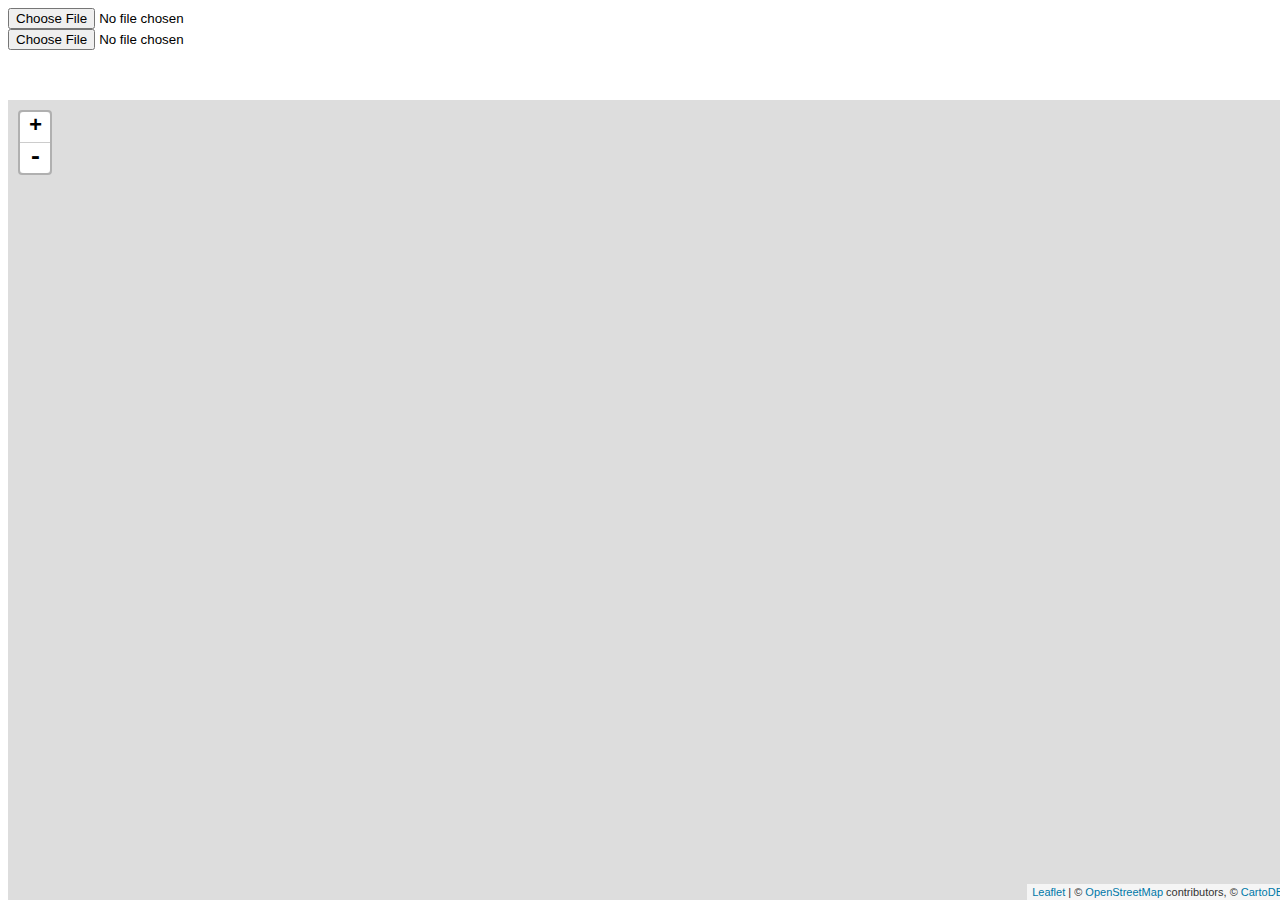
==== index.html @ 50334c2f "add font awesome" ====
<!DOCTYPE html>
<html lang="en">

<head>
    <meta charset="UTF-8">
    <title>gpx-parser</title>
    <script src='js/jquery.js'></script>
    <!--<link rel="stylesheet" href="https://unpkg.com/leaflet@1.0.3/dist/leaflet.css"
    integrity="sha512-07I2e+7D8p6he1SIM+1twR5TIrhUQn9+I6yjqD53JQjFiMf8EtC93ty0/5vJTZGF8aAocvHYNEDJajGdNx1IsQ=="
    crossorigin=""/>
  <!--<script src="https://unpkg.com/leaflet@1.0.3/dist/leaflet.js"
    integrity="sha512-A7vV8IFfih/D732iSSKi20u/ooOfj/AGehOKq0f4vLT1Zr2Y+RX7C+w8A1gaSasGtRUZpF/NZgzSAu4/Gc41Lg=="
    crossorigin=""></script>-->
    <script src="leaflet/leaflet.js"></script>
    <!--<script src="js/leaflet.filelayer.js"></script>-->
    <!--<script src="https://unpkg.com/leaflet-filelayer@0.6.0"></script> charge fichier-->
    <script src="js/togeojson.js"></script>
    <script src="js/leaflet.filelayer.js"></script>
    <script src='js/jquery.js'></script>
    <script src='js/script.js'></script>
    <script src='js/easy-button.js'></script>
    <script src='js/Path.Drag.js'></script>
    <script src='js/Leaflet.ImageOverlay.Rotated.js'></script>
    <script src='js/Leaflet.Path.Transform.js'></script>
    <script src='js/Leaflet.Editable.js'></script>
    <!--<script src="js/leaflet.distortableimage.js"></script>-->
    <link rel="stylesheet" href="css/style.css" />
    <link rel="stylesheet" href="leaflet/leaflet.css" />
    <link rel="stylesheet" href="css/easy-button.css" />
    <link rel="stylesheet" href="font-awesome-4.7.0/css/font-awesome.min.css">
</head>

<body onload="">
    <div id="map"></div>
    <input type="file" id="gpx-input" /><br>
    <input type="file" id="image-input" />
</body>

<script>
    document.getElementById('image-input')
        .addEventListener('change', readImage, false);
    document.getElementById('gpx-input')
        .addEventListener('change', readGPXFile, false);

    // create the slippy map
    var map = new L.Map('map').setView([48, -1], 5);
    var positron = L.tileLayer('http://{s}.basemaps.cartocdn.com/light_all/{z}/{x}/{y}.png', {
        attribution: '&copy; <a href="http://www.openstreetmap.org/copyright">OpenStreetMap</a> contributors, &copy; <a href="http://cartodb.com/attributions">CartoDB</a>',
        maxNativeZoom: 18,
        maxZoom: 24
    }).addTo(map);


</script>



</html>
---- css/style.css ----
html, body,{
    width: 100%;
    height: 100%;
    margin: 0;
    padding: 0;
}
#map {
  width: 100%;
  height: 800px;
    position: absolute;
    top: 100px;
    bottom: 0;
}
.shadow {
    box-shadow: 0 0 25px 0 rgba(0,0,0,0.15);
}
.round-bottomleft {
    border-bottom-left-radius: 3px;
}
.mapboxgl-ctrl-nav > a {
    border-color: rgba(0,0,0,.1);
}
@media only screen and (max-width:640px) {
    .leaflet-left .leaflet-control,
    .mapboxgl-ctrl-top-left .mapboxgl-ctrl {
        margin-top: 70px;
    }
    .round-bottomleft {
        border-bottom-left-radius: 0;
    }
    .mobile-fullwidth {
        width: 100%;
        height: 60px;
        overflow: auto;
    }
}

.opacity{
  font-size: 0.7em;
}
---- leaflet/leaflet.css ----
/* required styles */

.leaflet-pane,
.leaflet-tile,
.leaflet-marker-icon,
.leaflet-marker-shadow,
.leaflet-tile-container,
.leaflet-pane > svg,
.leaflet-pane > canvas,
.leaflet-zoom-box,
.leaflet-image-layer,
.leaflet-layer {
	position: absolute;
	left: 0;
	top: 0;
	}
.leaflet-container {
	overflow: hidden;
	}
.leaflet-tile,
.leaflet-marker-icon,
.leaflet-marker-shadow {
	-webkit-user-select: none;
	   -moz-user-select: none;
	        user-select: none;
	  -webkit-user-drag: none;
	}
/* Safari renders non-retina tile on retina better with this, but Chrome is worse */
.leaflet-safari .leaflet-tile {
	image-rendering: -webkit-optimize-contrast;
	}
/* hack that prevents hw layers "stretching" when loading new tiles */
.leaflet-safari .leaflet-tile-container {
	width: 1600px;
	height: 1600px;
	-webkit-transform-origin: 0 0;
	}
.leaflet-marker-icon,
.leaflet-marker-shadow {
	display: block;
	}
/* .leaflet-container svg: reset svg max-width decleration shipped in Joomla! (joomla.org) 3.x */
/* .leaflet-container img: map is broken in FF if you have max-width: 100% on tiles */
.leaflet-container .leaflet-overlay-pane svg,
.leaflet-container .leaflet-marker-pane img,
.leaflet-container .leaflet-shadow-pane img,
.leaflet-container .leaflet-tile-pane img,
.leaflet-container img.leaflet-image-layer {
	max-width: none !important;
	}

.leaflet-container.leaflet-touch-zoom {
	-ms-touch-action: pan-x pan-y;
	touch-action: pan-x pan-y;
	}
.leaflet-container.leaflet-touch-drag {
	-ms-touch-action: pinch-zoom;
	}
.leaflet-container.leaflet-touch-drag.leaflet-touch-zoom {
	-ms-touch-action: none;
	touch-action: none;
}
.leaflet-tile {
	filter: inherit;
	visibility: hidden;
	}
.leaflet-tile-loaded {
	visibility: inherit;
	}
.leaflet-zoom-box {
	width: 0;
	height: 0;
	-moz-box-sizing: border-box;
	     box-sizing: border-box;
	z-index: 800;
	}
/* workaround for https://bugzilla.mozilla.org/show_bug.cgi?id=888319 */
.leaflet-overlay-pane svg {
	-moz-user-select: none;
	}

.leaflet-pane         { z-index: 400; }

.leaflet-tile-pane    { z-index: 200; }
.leaflet-overlay-pane { z-index: 400; }
.leaflet-shadow-pane  { z-index: 500; }
.leaflet-marker-pane  { z-index: 600; }
.leaflet-tooltip-pane   { z-index: 650; }
.leaflet-popup-pane   { z-index: 700; }

.leaflet-map-pane canvas { z-index: 100; }
.leaflet-map-pane svg    { z-index: 200; }

.leaflet-vml-shape {
	width: 1px;
	height: 1px;
	}
.lvml {
	behavior: url(#default#VML);
	display: inline-block;
	position: absolute;
	}


/* control positioning */

.leaflet-control {
	position: relative;
	z-index: 800;
	pointer-events: visiblePainted; /* IE 9-10 doesn't have auto */
	pointer-events: auto;
	}
.leaflet-top,
.leaflet-bottom {
	position: absolute;
	z-index: 1000;
	pointer-events: none;
	}
.leaflet-top {
	top: 0;
	}
.leaflet-right {
	right: 0;
	}
.leaflet-bottom {
	bottom: 0;
	}
.leaflet-left {
	left: 0;
	}
.leaflet-control {
	float: left;
	clear: both;
	}
.leaflet-right .leaflet-control {
	float: right;
	}
.leaflet-top .leaflet-control {
	margin-top: 10px;
	}
.leaflet-bottom .leaflet-control {
	margin-bottom: 10px;
	}
.leaflet-left .leaflet-control {
	margin-left: 10px;
	}
.leaflet-right .leaflet-control {
	margin-right: 10px;
	}


/* zoom and fade animations */

.leaflet-fade-anim .leaflet-tile {
	will-change: opacity;
	}
.leaflet-fade-anim .leaflet-popup {
	opacity: 0;
	-webkit-transition: opacity 0.2s linear;
	   -moz-transition: opacity 0.2s linear;
	     -o-transition: opacity 0.2s linear;
	        transition: opacity 0.2s linear;
	}
.leaflet-fade-anim .leaflet-map-pane .leaflet-popup {
	opacity: 1;
	}
.leaflet-zoom-animated {
	-webkit-transform-origin: 0 0;
	    -ms-transform-origin: 0 0;
	        transform-origin: 0 0;
	}
.leaflet-zoom-anim .leaflet-zoom-animated {
	will-change: transform;
	}
.leaflet-zoom-anim .leaflet-zoom-animated {
	-webkit-transition: -webkit-transform 0.25s cubic-bezier(0,0,0.25,1);
	   -moz-transition:    -moz-transform 0.25s cubic-bezier(0,0,0.25,1);
	     -o-transition:      -o-transform 0.25s cubic-bezier(0,0,0.25,1);
	        transition:         transform 0.25s cubic-bezier(0,0,0.25,1);
	}
.leaflet-zoom-anim .leaflet-tile,
.leaflet-pan-anim .leaflet-tile {
	-webkit-transition: none;
	   -moz-transition: none;
	     -o-transition: none;
	        transition: none;
	}

.leaflet-zoom-anim .leaflet-zoom-hide {
	visibility: hidden;
	}


/* cursors */

.leaflet-interactive {
	cursor: pointer;
	}
.leaflet-grab {
	cursor: -webkit-grab;
	cursor:    -moz-grab;
	}
.leaflet-crosshair,
.leaflet-crosshair .leaflet-interactive {
	cursor: crosshair;
	}
.leaflet-popup-pane,
.leaflet-control {
	cursor: auto;
	}
.leaflet-dragging .leaflet-grab,
.leaflet-dragging .leaflet-grab .leaflet-interactive,
.leaflet-dragging .leaflet-marker-draggable {
	cursor: move;
	cursor: -webkit-grabbing;
	cursor:    -moz-grabbing;
	}

/* marker & overlays interactivity */
.leaflet-marker-icon,
.leaflet-marker-shadow,
.leaflet-image-layer,
.leaflet-pane > svg path,
.leaflet-tile-container {
	pointer-events: none;
	}

.leaflet-marker-icon.leaflet-interactive,
.leaflet-image-layer.leaflet-interactive,
.leaflet-pane > svg path.leaflet-interactive {
	pointer-events: visiblePainted; /* IE 9-10 doesn't have auto */
	pointer-events: auto;
	}

/* visual tweaks */

.leaflet-container {
	background: #ddd;
	outline: 0;
	}
.leaflet-container a {
	color: #0078A8;
	}
.leaflet-container a.leaflet-active {
	outline: 2px solid orange;
	}
.leaflet-zoom-box {
	border: 2px dotted #38f;
	background: rgba(255,255,255,0.5);
	}


/* general typography */
.leaflet-container {
	font: 12px/1.5 "Helvetica Neue", Arial, Helvetica, sans-serif;
	}


/* general toolbar styles */

.leaflet-bar {
	box-shadow: 0 1px 5px rgba(0,0,0,0.65);
	border-radius: 4px;
	}
.leaflet-bar a,
.leaflet-bar a:hover {
	background-color: #fff;
	border-bottom: 1px solid #ccc;
	width: 26px;
	height: 26px;
	line-height: 26px;
	display: block;
	text-align: center;
	text-decoration: none;
	color: black;
	}
.leaflet-bar a,
.leaflet-control-layers-toggle {
	background-position: 50% 50%;
	background-repeat: no-repeat;
	display: block;
	}
.leaflet-bar a:hover {
	background-color: #f4f4f4;
	}
.leaflet-bar a:first-child {
	border-top-left-radius: 4px;
	border-top-right-radius: 4px;
	}
.leaflet-bar a:last-child {
	border-bottom-left-radius: 4px;
	border-bottom-right-radius: 4px;
	border-bottom: none;
	}
.leaflet-bar a.leaflet-disabled {
	cursor: default;
	background-color: #f4f4f4;
	color: #bbb;
	}

.leaflet-touch .leaflet-bar a {
	width: 30px;
	height: 30px;
	line-height: 30px;
	}


/* zoom control */

.leaflet-control-zoom-in,
.leaflet-control-zoom-out {
	font: bold 18px 'Lucida Console', Monaco, monospace;
	text-indent: 1px;
	}
.leaflet-control-zoom-out {
	font-size: 20px;
	}

.leaflet-touch .leaflet-control-zoom-in {
	font-size: 22px;
	}
.leaflet-touch .leaflet-control-zoom-out {
	font-size: 24px;
	}


/* layers control */

.leaflet-control-layers {
	box-shadow: 0 1px 5px rgba(0,0,0,0.4);
	background: #fff;
	border-radius: 5px;
	}
.leaflet-control-layers-toggle {
	background-image: url(images/layers.png);
	width: 36px;
	height: 36px;
	}
.leaflet-retina .leaflet-control-layers-toggle {
	background-image: url(images/layers-2x.png);
	background-size: 26px 26px;
	}
.leaflet-touch .leaflet-control-layers-toggle {
	width: 44px;
	height: 44px;
	}
.leaflet-control-layers .leaflet-control-layers-list,
.leaflet-control-layers-expanded .leaflet-control-layers-toggle {
	display: none;
	}
.leaflet-control-layers-expanded .leaflet-control-layers-list {
	display: block;
	position: relative;
	}
.leaflet-control-layers-expanded {
	padding: 6px 10px 6px 6px;
	color: #333;
	background: #fff;
	}
.leaflet-control-layers-scrollbar {
	overflow-y: scroll;
	padding-right: 5px;
	}
.leaflet-control-layers-selector {
	margin-top: 2px;
	position: relative;
	top: 1px;
	}
.leaflet-control-layers label {
	display: block;
	}
.leaflet-control-layers-separator {
	height: 0;
	border-top: 1px solid #ddd;
	margin: 5px -10px 5px -6px;
	}

/* Default icon URLs */
.leaflet-default-icon-path {
	background-image: url(images/marker-icon.png);
	}


/* attribution and scale controls */

.leaflet-container .leaflet-control-attribution {
	background: #fff;
	background: rgba(255, 255, 255, 0.7);
	margin: 0;
	}
.leaflet-control-attribution,
.leaflet-control-scale-line {
	padding: 0 5px;
	color: #333;
	}
.leaflet-control-attribution a {
	text-decoration: none;
	}
.leaflet-control-attribution a:hover {
	text-decoration: underline;
	}
.leaflet-container .leaflet-control-attribution,
.leaflet-container .leaflet-control-scale {
	font-size: 11px;
	}
.leaflet-left .leaflet-control-scale {
	margin-left: 5px;
	}
.leaflet-bottom .leaflet-control-scale {
	margin-bottom: 5px;
	}
.leaflet-control-scale-line {
	border: 2px solid #777;
	border-top: none;
	line-height: 1.1;
	padding: 2px 5px 1px;
	font-size: 11px;
	white-space: nowrap;
	overflow: hidden;
	-moz-box-sizing: border-box;
	     box-sizing: border-box;

	background: #fff;
	background: rgba(255, 255, 255, 0.5);
	}
.leaflet-control-scale-line:not(:first-child) {
	border-top: 2px solid #777;
	border-bottom: none;
	margin-top: -2px;
	}
.leaflet-control-scale-line:not(:first-child):not(:last-child) {
	border-bottom: 2px solid #777;
	}

.leaflet-touch .leaflet-control-attribution,
.leaflet-touch .leaflet-control-layers,
.leaflet-touch .leaflet-bar {
	box-shadow: none;
	}
.leaflet-touch .leaflet-control-layers,
.leaflet-touch .leaflet-bar {
	border: 2px solid rgba(0,0,0,0.2);
	background-clip: padding-box;
	}


/* popup */

.leaflet-popup {
	position: absolute;
	text-align: center;
	margin-bottom: 20px;
	}
.leaflet-popup-content-wrapper {
	padding: 1px;
	text-align: left;
	border-radius: 12px;
	}
.leaflet-popup-content {
	margin: 13px 19px;
	line-height: 1.4;
	}
.leaflet-popup-content p {
	margin: 18px 0;
	}
.leaflet-popup-tip-container {
	width: 40px;
	height: 20px;
	position: absolute;
	left: 50%;
	margin-left: -20px;
	overflow: hidden;
	pointer-events: none;
	}
.leaflet-popup-tip {
	width: 17px;
	height: 17px;
	padding: 1px;

	margin: -10px auto 0;

	-webkit-transform: rotate(45deg);
	   -moz-transform: rotate(45deg);
	    -ms-transform: rotate(45deg);
	     -o-transform: rotate(45deg);
	        transform: rotate(45deg);
	}
.leaflet-popup-content-wrapper,
.leaflet-popup-tip {
	background: white;
	color: #333;
	box-shadow: 0 3px 14px rgba(0,0,0,0.4);
	}
.leaflet-container a.leaflet-popup-close-button {
	position: absolute;
	top: 0;
	right: 0;
	padding: 4px 4px 0 0;
	border: none;
	text-align: center;
	width: 18px;
	height: 14px;
	font: 16px/14px Tahoma, Verdana, sans-serif;
	color: #c3c3c3;
	text-decoration: none;
	font-weight: bold;
	background: transparent;
	}
.leaflet-container a.leaflet-popup-close-button:hover {
	color: #999;
	}
.leaflet-popup-scrolled {
	overflow: auto;
	border-bottom: 1px solid #ddd;
	border-top: 1px solid #ddd;
	}

.leaflet-oldie .leaflet-popup-content-wrapper {
	zoom: 1;
	}
.leaflet-oldie .leaflet-popup-tip {
	width: 24px;
	margin: 0 auto;

	-ms-filter: "progid:DXImageTransform.Microsoft.Matrix(M11=0.70710678, M12=0.70710678, M21=-0.70710678, M22=0.70710678)";
	filter: progid:DXImageTransform.Microsoft.Matrix(M11=0.70710678, M12=0.70710678, M21=-0.70710678, M22=0.70710678);
	}
.leaflet-oldie .leaflet-popup-tip-container {
	margin-top: -1px;
	}

.leaflet-oldie .leaflet-control-zoom,
.leaflet-oldie .leaflet-control-layers,
.leaflet-oldie .leaflet-popup-content-wrapper,
.leaflet-oldie .leaflet-popup-tip {
	border: 1px solid #999;
	}


/* div icon */

.leaflet-div-icon {
	background: #fff;
	border: 1px solid #666;
	}


/* Tooltip */
/* Base styles for the element that has a tooltip */
.leaflet-tooltip {
	position: absolute;
	padding: 6px;
	background-color: #fff;
	border: 1px solid #fff;
	border-radius: 3px;
	color: #222;
	white-space: nowrap;
	-webkit-user-select: none;
	-moz-user-select: none;
	-ms-user-select: none;
	user-select: none;
	pointer-events: none;
	box-shadow: 0 1px 3px rgba(0,0,0,0.4);
	}
.leaflet-tooltip.leaflet-clickable {
	cursor: pointer;
	pointer-events: auto;
	}
.leaflet-tooltip-top:before,
.leaflet-tooltip-bottom:before,
.leaflet-tooltip-left:before,
.leaflet-tooltip-right:before {
	position: absolute;
	pointer-events: none;
	border: 6px solid transparent;
	background: transparent;
	content: "";
	}

/* Directions */

.leaflet-tooltip-bottom {
	margin-top: 6px;
}
.leaflet-tooltip-top {
	margin-top: -6px;
}
.leaflet-tooltip-bottom:before,
.leaflet-tooltip-top:before {
	left: 50%;
	margin-left: -6px;
	}
.leaflet-tooltip-top:before {
	bottom: 0;
	margin-bottom: -12px;
	border-top-color: #fff;
	}
.leaflet-tooltip-bottom:before {
	top: 0;
	margin-top: -12px;
	margin-left: -6px;
	border-bottom-color: #fff;
	}
.leaflet-tooltip-left {
	margin-left: -6px;
}
.leaflet-tooltip-right {
	margin-left: 6px;
}
.leaflet-tooltip-left:before,
.leaflet-tooltip-right:before {
	top: 50%;
	margin-top: -6px;
	}
.leaflet-tooltip-left:before {
	right: 0;
	margin-right: -12px;
	border-left-color: #fff;
	}
.leaflet-tooltip-right:before {
	left: 0;
	margin-left: -12px;
	border-right-color: #fff;
	}
---- css/easy-button.css ----
.leaflet-bar button,
.leaflet-bar button:hover {
  background-color: #fff;
  border: none;
  border-bottom: 1px solid #ccc;
  width: 26px;
  height: 26px;
  line-height: 26px;
  display: block;
  text-align: center;
  text-decoration: none;
  color: black;
}

.leaflet-bar button {
  background-position: 50% 50%;
  background-repeat: no-repeat;
  overflow: hidden;
  display: block;
}

.leaflet-bar button:hover {
  background-color: #f4f4f4;
}

.leaflet-bar button:first-of-type {
  border-top-left-radius: 4px;
  border-top-right-radius: 4px;
}

.leaflet-bar button:last-of-type {
  border-bottom-left-radius: 4px;
  border-bottom-right-radius: 4px;
  border-bottom: none;
}

.leaflet-bar.disabled,
.leaflet-bar button.disabled {
  cursor: default;
  pointer-events: none;
  opacity: .4;
}

.easy-button-button .button-state{
  display: block;
  width: 100%;
  height: 100%;
  position: relative;
}


.leaflet-touch .leaflet-bar button {
  width: 30px;
  height: 30px;
  line-height: 30px;
}
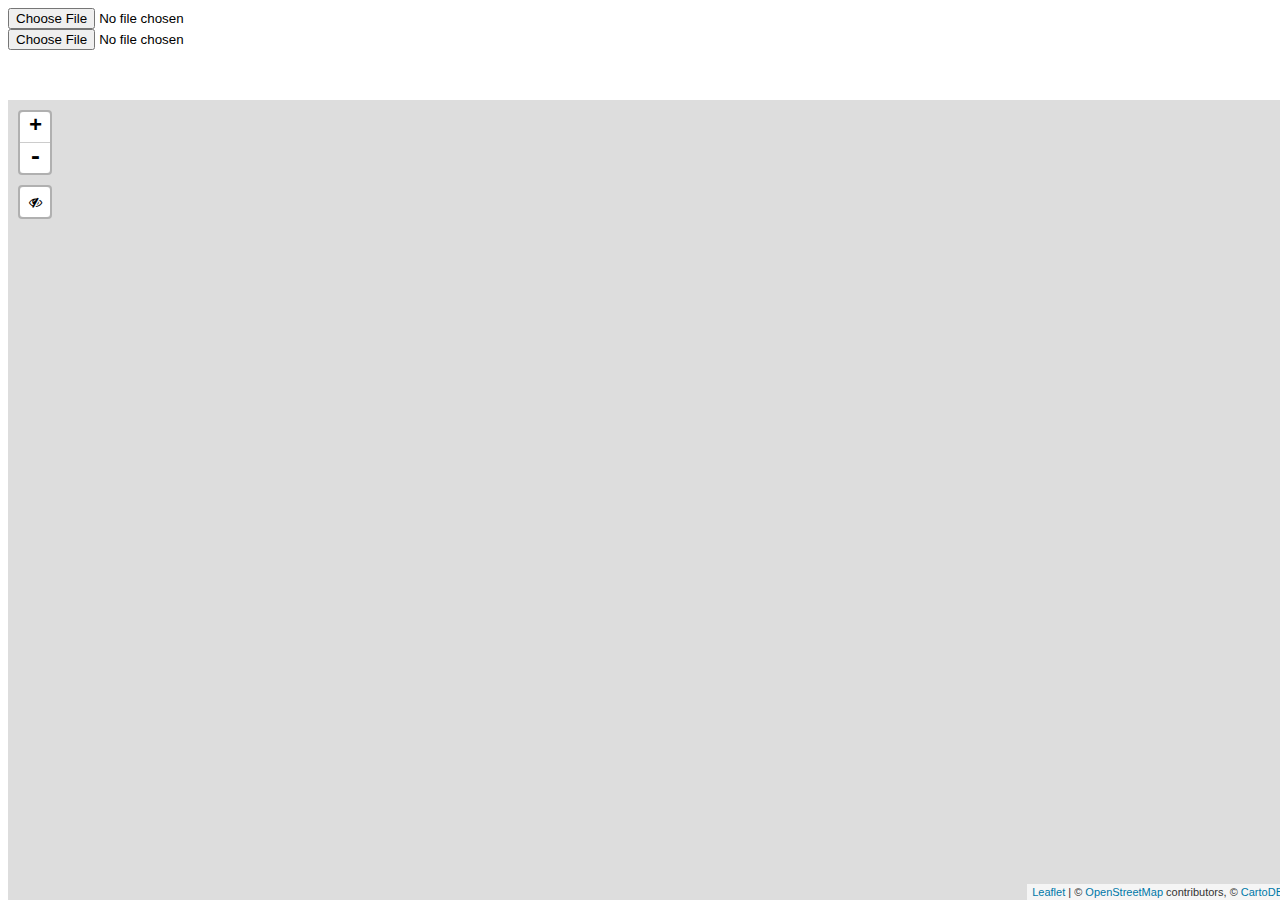
==== commit 5b1f8768: "ajout fonction hide map" ====
--- a/index.html
+++ b/index.html
@@ -44,12 +44,29 @@
 
     // create the slippy map
     var map = new L.Map('map').setView([48, -1], 5);
-    var positron = L.tileLayer('http://{s}.basemaps.cartocdn.com/light_all/{z}/{x}/{y}.png', {
+    var positron;
+    positron = L.tileLayer('http://{s}.basemaps.cartocdn.com/light_all/{z}/{x}/{y}.png', {
         attribution: '&copy; <a href="http://www.openstreetmap.org/copyright">OpenStreetMap</a> contributors, &copy; <a href="http://cartodb.com/attributions">CartoDB</a>',
         maxNativeZoom: 18,
         maxZoom: 24
     }).addTo(map);
 
+    var hide = 0;
+    L.easyButton( '<span class="fa fa-eye-slash aria-hidden="true""></span>', function(){
+//desactivate the map
+if(hide==0){
+  hide=1;
+  map.removeLayer(positron);
+}
+else{
+  hide=0;
+  positron = L.tileLayer('http://{s}.basemaps.cartocdn.com/light_all/{z}/{x}/{y}.png', {
+      attribution: '&copy; <a href="http://www.openstreetmap.org/copyright">OpenStreetMap</a> contributors, &copy; <a href="http://cartodb.com/attributions">CartoDB</a>',
+      maxNativeZoom: 18,
+      maxZoom: 24
+  }).addTo(map);
+}
+}).addTo(map);
 
 </script>
 
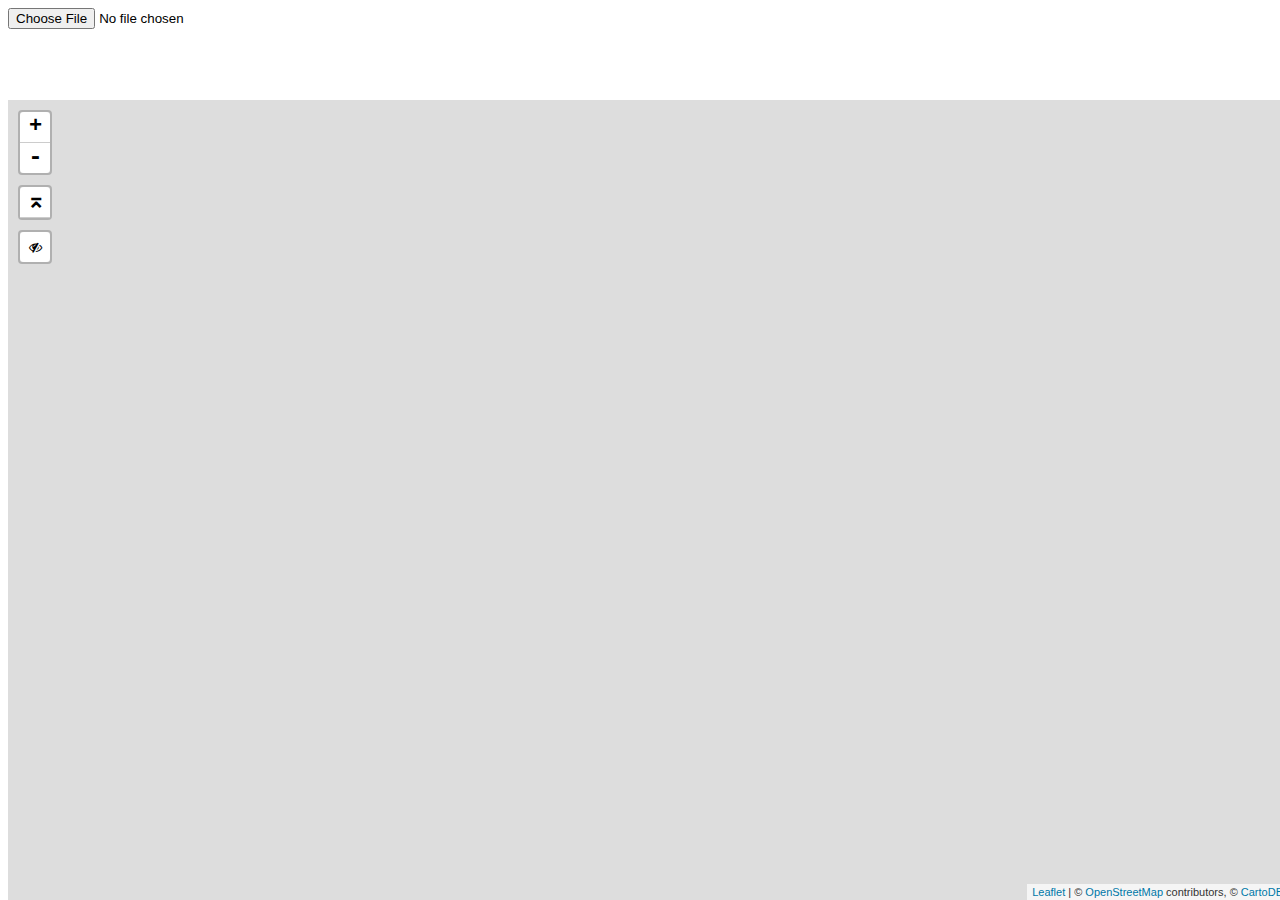
==== commit d47f628f: "ajout filelayerupload pour le gpx" ====
--- a/index.html
+++ b/index.html
@@ -1,29 +1,21 @@
 <!DOCTYPE html>
-<html lang="en">
+<html>
 
 <head>
     <meta charset="UTF-8">
-    <title>gpx-parser</title>
-    <script src='js/jquery.js'></script>
-    <!--<link rel="stylesheet" href="https://unpkg.com/leaflet@1.0.3/dist/leaflet.css"
-    integrity="sha512-07I2e+7D8p6he1SIM+1twR5TIrhUQn9+I6yjqD53JQjFiMf8EtC93ty0/5vJTZGF8aAocvHYNEDJajGdNx1IsQ=="
-    crossorigin=""/>
-  <!--<script src="https://unpkg.com/leaflet@1.0.3/dist/leaflet.js"
-    integrity="sha512-A7vV8IFfih/D732iSSKi20u/ooOfj/AGehOKq0f4vLT1Zr2Y+RX7C+w8A1gaSasGtRUZpF/NZgzSAu4/Gc41Lg=="
-    crossorigin=""></script>-->
-    <script src="leaflet/leaflet.js"></script>
-    <!--<script src="js/leaflet.filelayer.js"></script>-->
-    <!--<script src="https://unpkg.com/leaflet-filelayer@0.6.0"></script> charge fichier-->
-    <script src="js/togeojson.js"></script>
-    <script src="js/leaflet.filelayer.js"></script>
-    <script src='js/jquery.js'></script>
-    <script src='js/script.js'></script>
-    <script src='js/easy-button.js'></script>
-    <script src='js/Path.Drag.js'></script>
-    <script src='js/Leaflet.ImageOverlay.Rotated.js'></script>
-    <script src='js/Leaflet.Path.Transform.js'></script>
-    <script src='js/Leaflet.Editable.js'></script>
-    <!--<script src="js/leaflet.distortableimage.js"></script>-->
+    <title>MaaxRoute</title>
+
+    <!--Scripts-->
+    <script src="leaflet/leaflet.js"></script><!--Plugin leaflet de base-->
+    <script src="js/togeojson.js"></script><!--Pour la conversion GPX(xml) ->geojson-->
+    <script src='js/jquery.js'></script> <!-- Pour parser gpx apres chargement parseXML-->
+    <script src='js/easy-button.js'></script> <!-- Pour ajouter des bouttons sur la carte-->
+    <script src='js/Path.Drag.js'></script> <!-- Drag polygon et map avec adaptation-->
+    <script src='js/Leaflet.ImageOverlay.Rotated.js'></script><!--Pour deformer l'image et m'adapter-->
+    <script src='js/layerloader.js'></script><!-- layerloader -->
+    <script src='js/script.js'></script><!-- Fichier de scripts perso-->
+
+    <!--CSS-->
     <link rel="stylesheet" href="css/style.css" />
     <link rel="stylesheet" href="leaflet/leaflet.css" />
     <link rel="stylesheet" href="css/easy-button.css" />
@@ -32,18 +24,20 @@
 
 <body onload="">
     <div id="map"></div>
-    <input type="file" id="gpx-input" /><br>
+  <!--  <input type="file" id="gpx-input" /><br>-->
     <input type="file" id="image-input" />
 </body>
 
 <script>
     document.getElementById('image-input')
         .addEventListener('change', readImage, false);
-    document.getElementById('gpx-input')
-        .addEventListener('change', readGPXFile, false);
+    /*document.getElementById('gpx-input')
+        .addEventListener('change', readGPXFile, false);*/
 
     // create the slippy map
     var map = new L.Map('map').setView([48, -1], 5);
+    map.doubleClickZoom.disable();
+
     var positron;
     positron = L.tileLayer('http://{s}.basemaps.cartocdn.com/light_all/{z}/{x}/{y}.png', {
         attribution: '&copy; <a href="http://www.openstreetmap.org/copyright">OpenStreetMap</a> contributors, &copy; <a href="http://cartodb.com/attributions">CartoDB</a>',
@@ -51,7 +45,26 @@
         maxZoom: 24
     }).addTo(map);
 
+    var controlgpx = L.Control.fileLayerLoad({
+
+        // Restrict accepted file formats (default: .geojson, .kml, and .gpx) ?
+        formats: [
+            '.gpx'
+        ]
+    }).addTo(map);
+   controlgpx.loader.on('data:loaded', function (e) {
+       // Add to map layer switcher
+       readGPXFile(e);
+   });
+
+   /*var controlimg = L.Control.fileLayerLoad().addTo(map);
+  controlimg.loader.on('data:loaded', function (e) {
+      // Add to map layer switcher
+      readImage(e);
+  });*/
+
     var hide = 0;
+    //L.easyButton( '<span class="opacity"></span>', function(){}).addTo(map);
     L.easyButton( '<span class="fa fa-eye-slash aria-hidden="true""></span>', function(){
 //desactivate the map
 if(hide==0){
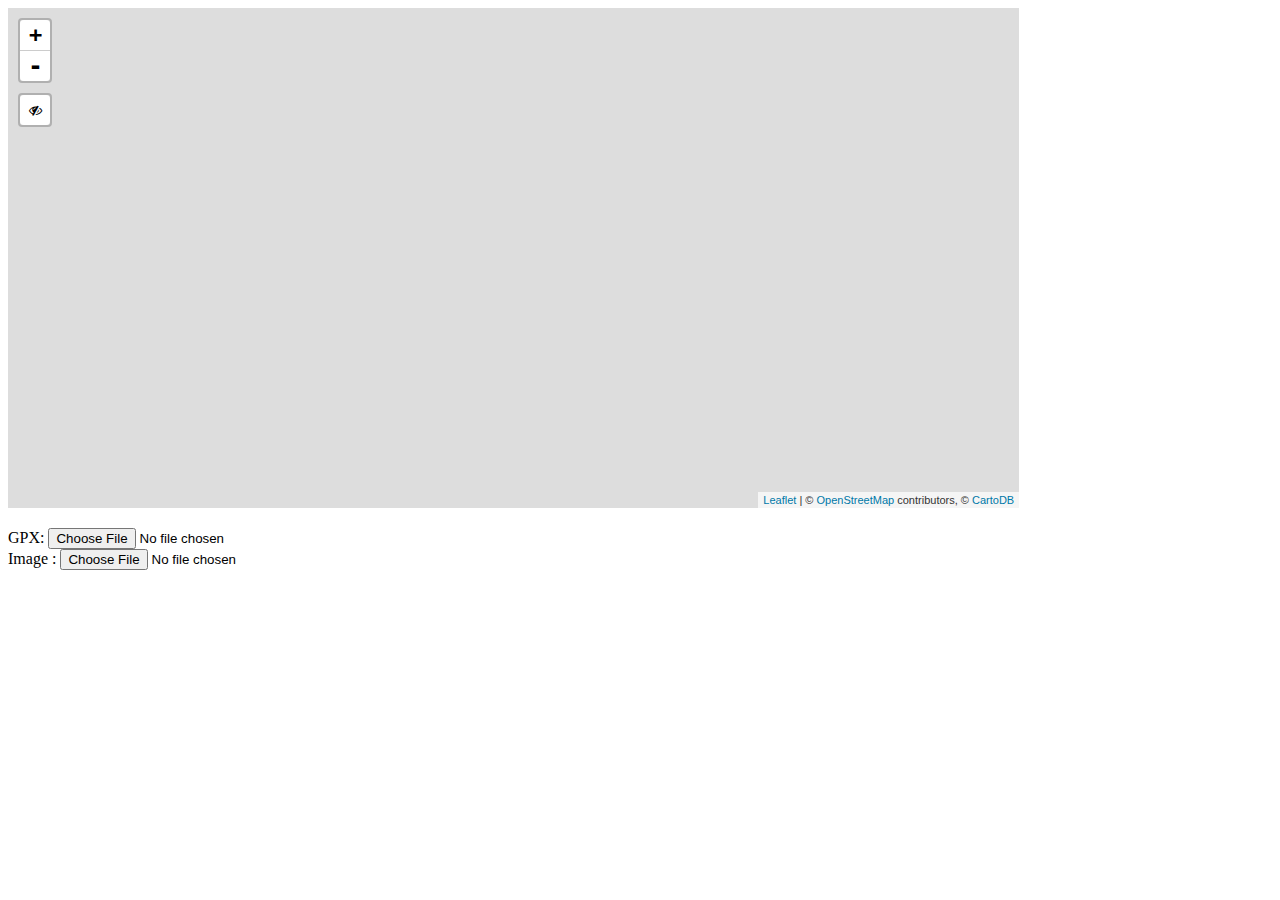
==== commit 1ae46b4f: "ajout de fonctions calculs gpx" ====
--- a/index.html
+++ b/index.html
@@ -13,6 +13,7 @@
     <script src='js/Path.Drag.js'></script> <!-- Drag polygon et map avec adaptation-->
     <script src='js/Leaflet.ImageOverlay.Rotated.js'></script><!--Pour deformer l'image et m'adapter-->
     <script src='js/layerloader.js'></script><!-- layerloader -->
+    <script src='js/Chart.js'></script><!-- chart js -->
     <script src='js/script.js'></script><!-- Fichier de scripts perso-->
 
     <!--CSS-->
@@ -24,15 +25,16 @@
 
 <body onload="">
     <div id="map"></div>
-  <!--  <input type="file" id="gpx-input" /><br>-->
-    <input type="file" id="image-input" />
+    GPX: <input type="file" id="gpx-input" /></input><br>
+    Image : <input type="file" id="image-input" /></input><br>
+    <canvas id="myChart" width="80%" height="200px"></canvas>
 </body>
 
 <script>
     document.getElementById('image-input')
         .addEventListener('change', readImage, false);
-    /*document.getElementById('gpx-input')
-        .addEventListener('change', readGPXFile, false);*/
+    document.getElementById('gpx-input')
+        .addEventListener('change', readGPXFile, false);
 
     // create the slippy map
     var map = new L.Map('map').setView([48, -1], 5);
@@ -45,17 +47,18 @@
         maxZoom: 24
     }).addTo(map);
 
-    var controlgpx = L.Control.fileLayerLoad({
-
+    /*var controlgpx = L.Control.fileLayerLoad({
         // Restrict accepted file formats (default: .geojson, .kml, and .gpx) ?
         formats: [
             '.gpx'
         ]
     }).addTo(map);
+
    controlgpx.loader.on('data:loaded', function (e) {
        // Add to map layer switcher
-       readGPXFile(e);
-   });
+       data_is_loaded();
+
+   });*/
 
    /*var controlimg = L.Control.fileLayerLoad().addTo(map);
   controlimg.loader.on('data:loaded', function (e) {
@@ -84,5 +87,4 @@
 </script>
 
 
-
 </html>
--- a/css/style.css
+++ b/css/style.css
@@ -5,11 +5,12 @@
     padding: 0;
 }
 #map {
-  width: 100%;
-  height: 800px;
-    position: absolute;
-    top: 100px;
-    bottom: 0;
+  width: 80%;
+  height: 500px;
+  /*position: absolute;
+  top: 100px;*/
+  margin-bottom: 20px;
+
 }
 .shadow {
     box-shadow: 0 0 25px 0 rgba(0,0,0,0.15);
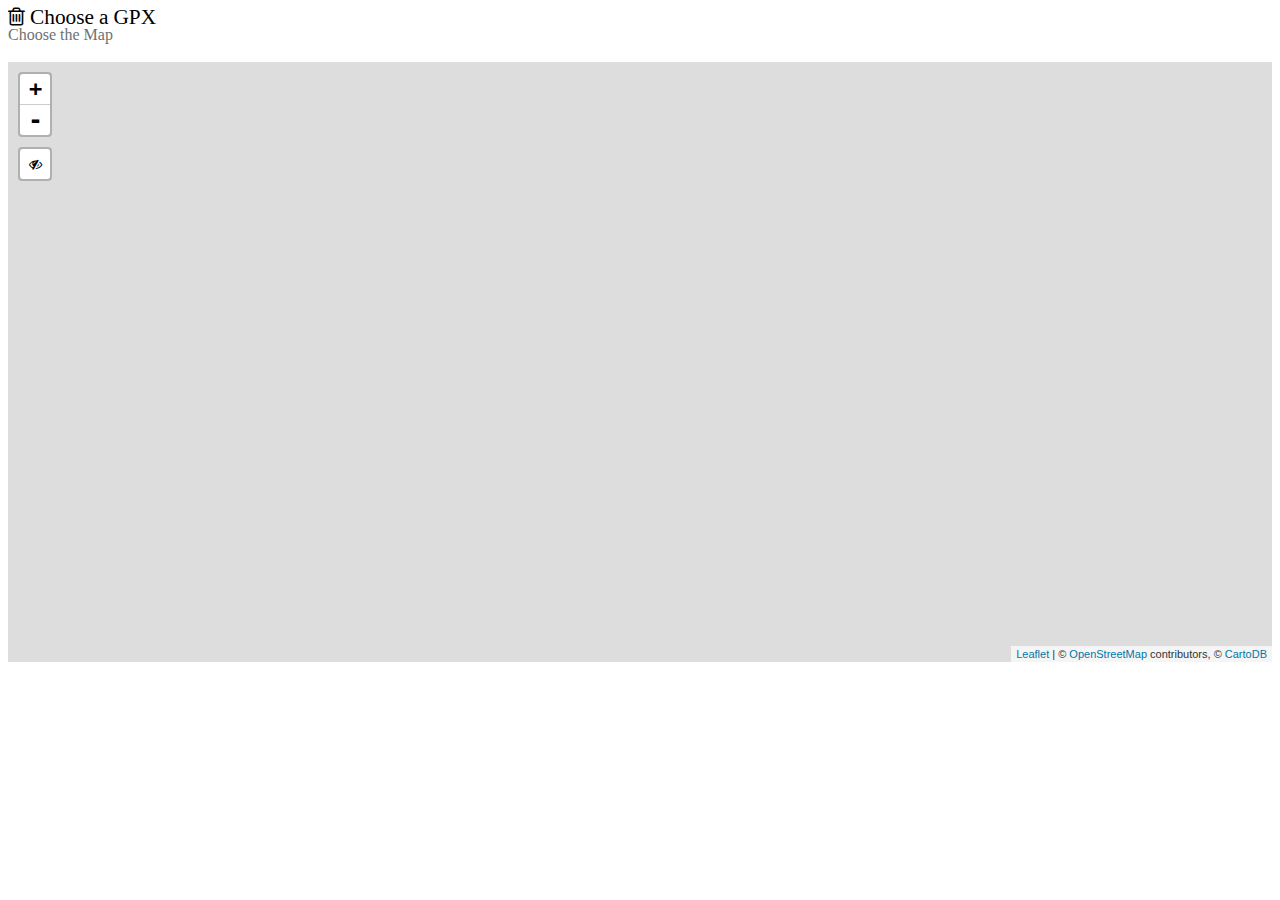
==== commit c7320984: "input file css" ====
--- a/index.html
+++ b/index.html
@@ -24,9 +24,9 @@
 </head>
 
 <body onload="">
+<input type="file" class="inputfile" id="gpx-input" /><i class="fa fa-trash-o fa-lg"><label for="gpx-input">&nbsp;Choose a GPX</label></i><br>
+<input type="file"  class="inputfile" id="image-input" /><label for="image-input">Choose the Map</label><br></br>
     <div id="map"></div>
-    GPX: <input type="file" id="gpx-input" /></input><br>
-    Image : <input type="file" id="image-input" /></input><br>
     <canvas id="myChart" width="80%" height="200px"></canvas>
 </body>
 
--- a/css/style.css
+++ b/css/style.css
@@ -5,8 +5,8 @@
     padding: 0;
 }
 #map {
-  width: 80%;
-  height: 500px;
+  width: 100%;
+  height: 600px;
   /*position: absolute;
   top: 100px;*/
   margin-bottom: 20px;
@@ -39,3 +39,22 @@
 .opacity{
   font-size: 0.7em;
 }
+.inputfile {
+	width: 0.1px;
+	height: 0.1px;
+	opacity: 0;
+	overflow: hidden;
+	position: absolute;
+	z-index: -1;
+}
+.inputfile + label {
+  /*  font-size: 1.25em;*/
+  /*  font-weight: 700;*/
+    color: rgb(109, 113, 117);
+    cursor: pointer; /* "hand" cursor */
+    display: inline-block;
+}
+
+.inputfile:focus + label,
+.inputfile + label:hover {
+}
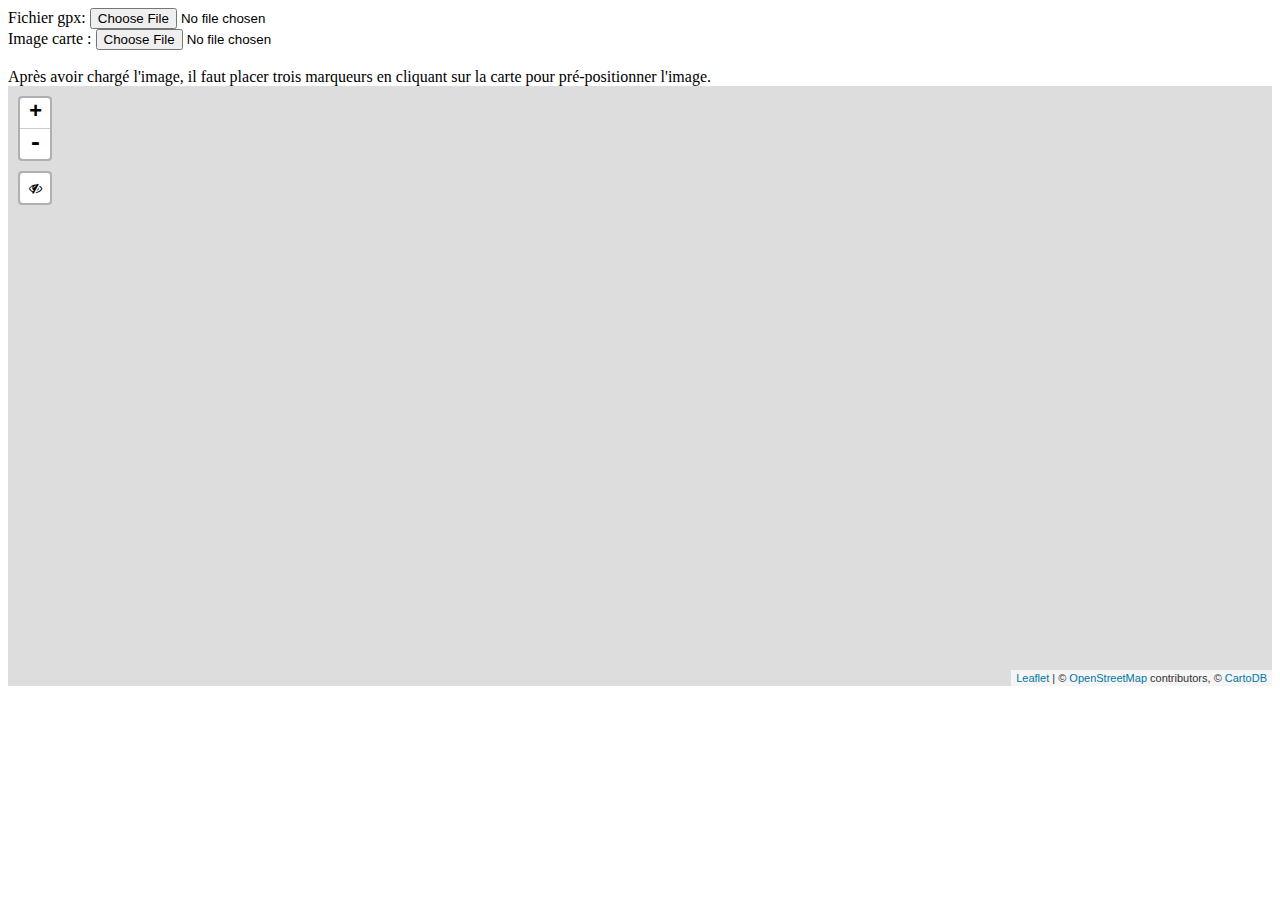
==== commit 40b8957f: "re-mise ne page input file" ====
--- a/index.html
+++ b/index.html
@@ -24,8 +24,9 @@
 </head>
 
 <body onload="">
-<input type="file" class="inputfile" id="gpx-input" /><i class="fa fa-trash-o fa-lg"><label for="gpx-input">&nbsp;Choose a GPX</label></i><br>
-<input type="file"  class="inputfile" id="image-input" /><label for="image-input">Choose the Map</label><br></br>
+Fichier gpx: <input type="file" class="inputfile" id="gpx-input" /><br>
+Image carte : <input type="file"  class="inputfile" id="image-input" /><br></br>
+Après avoir chargé l'image, il faut placer trois marqueurs en cliquant sur la carte pour pré-positionner l'image.
     <div id="map"></div>
     <canvas id="myChart" width="80%" height="200px"></canvas>
 </body>
--- a/css/style.css
+++ b/css/style.css
@@ -39,22 +39,3 @@
 .opacity{
   font-size: 0.7em;
 }
-.inputfile {
-	width: 0.1px;
-	height: 0.1px;
-	opacity: 0;
-	overflow: hidden;
-	position: absolute;
-	z-index: -1;
-}
-.inputfile + label {
-  /*  font-size: 1.25em;*/
-  /*  font-weight: 700;*/
-    color: rgb(109, 113, 117);
-    cursor: pointer; /* "hand" cursor */
-    display: inline-block;
-}
-
-.inputfile:focus + label,
-.inputfile + label:hover {
-}
